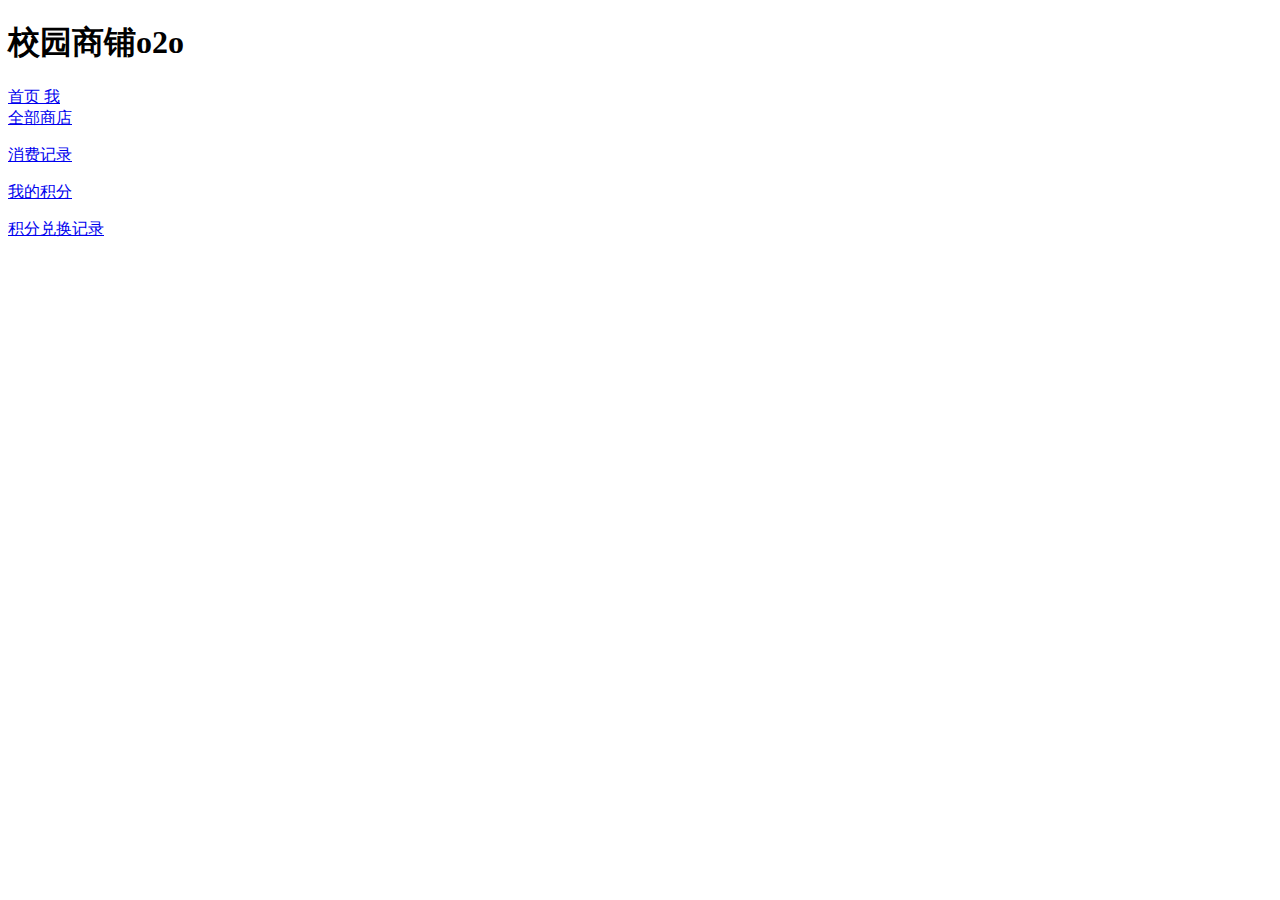
==== o2o/src/main/webapp/WEB-INF/html/frontend/index.html @ 933e44d9 "2018-9-22 首页及店铺列表展示开发" ====
<!DOCTYPE html>
<html>
<head>
    <meta charset="utf-8">
    <meta http-equiv="X-UA-Compatible" content="IE=edge">
    <title>首页</title>
    <meta name="viewport" content="initial-scale=1, maximum-scale=1">
    <link rel="shortcut icon" href="/favicon.ico">
    <meta name="apple-mobile-web-app-capable" content="yes">
    <meta name="apple-mobile-web-app-status-bar-style" content="black">

    <link rel="stylesheet" href="//g.alicdn.com/msui/sm/0.6.2/css/sm.min.css">
    <link rel="stylesheet" href="//g.alicdn.com/msui/sm/0.6.2/css/sm-extend.min.css">
    <link rel="stylesheet" href="../resources/css/frontend/index.css">
</head>
<body>
<div class="page-group">
    <div class="page">
        <header class="bar bar-nav">
            <!-- <a class="button button-link button-nav pull-left" href="/demos/card" data-transition='slide-out'>
                  <span class="icon icon-left"></span>
                  返回
              </a> -->
            <h1 class="title">校园商铺o2o</h1>
        </header>
        <nav class="bar bar-tab">
            <a class="tab-item active" href="#">
                <span class="icon icon-home"></span>
                <span class="tab-label">首页</span>
            </a>
            <a class="tab-item" href="#" id='me'>
                <span class="icon icon-me"></span>
                <span class="tab-label">我</span>
            </a>
        </nav>
        <div class="content">
            <!-- 这里是页面内容区 -->
            <div class="swiper-container index-banner" data-space-between='10'>
                <div class="swiper-wrapper">
                    <!-- <div class="swiper-slide img-wrap">
                            <img class="banner-img" src="//gqianniu.alicdn.com/bao/uploaded/i4//tfscom/i1/TB1n3rZHFXXXXX9XFXXXXXXXXXX_!!0-item_pic.jpg_320x320q60.jpg" alt="">
                        </div>
                        <div class="swiper-slide img-wrap">
                            <img class="banner-img" src="//gqianniu.alicdn.com/bao/uploaded/i4//tfscom/i4/TB10rkPGVXXXXXGapXXXXXXXXXX_!!0-item_pic.jpg_320x320q60.jpg" alt="">
                        </div>
                        <div class="swiper-slide img-wrap">
                            <img class="banner-img" src="//gqianniu.alicdn.com/bao/uploaded/i4//tfscom/i1/TB1kQI3HpXXXXbSXFXXXXXXXXXX_!!0-item_pic.jpg_320x320q60.jpg" alt="">
                        </div> -->
                </div>
                <div class="swiper-pagination"></div>
            </div>
            <!--全类查询区-->
            <div class='total-shop-button'>
                <a href="/o2o/frontend/shoplist" external>全部商店</a>
            </div>
            <!--一级类别展示区域-->
            <div class="row">
                <!-- <div class="col-50 shop-classify">
                        <div class='word'>
                            <p class='shop-title'>本期推荐</p>
                            <p class='shop-desc'>近期相关活动、新款上市、旅游资讯</p>
                        </div>
                        <div class='shop-classify-img-warp'>
                            <img class='shop-img' src="static/index/display13.png">
                        </div>
                    </div> -->
            </div>
        </div>
    </div>
    <!--侧边栏  -->
    <div class="panel-overlay"></div>
    <div class="panel panel-right panel-reveal" id="panel-left-demo">
        <div class="content-block">
            <p>
                <a href="/o2o/frontend/myrecord" class="close-panel">消费记录</a>
            </p>
            <p>
                <a href="/o2o/frontend/mypoint" class="close-panel">我的积分</a>
            </p>
            <p>
                <a href="/o2o/frontend/pointrecord" class="close-panel">积分兑换记录</a>
            </p>
            <!-- Click on link with "close-panel" class will close panel -->
        </div>
    </div>
</div>

<script type='text/javascript' src='//g.alicdn.com/sj/lib/zepto/zepto.min.js' charset='utf-8'></script>
<script type='text/javascript' src='//g.alicdn.com/msui/sm/0.6.2/js/sm.min.js' charset='utf-8'></script>
<script type='text/javascript' src='//g.alicdn.com/msui/sm/0.6.2/js/sm-extend.min.js' charset='utf-8'></script>
<script type='text/javascript' src='../resources/js/frontend/index.js' charset='utf-8'></script>
</body>
</html>
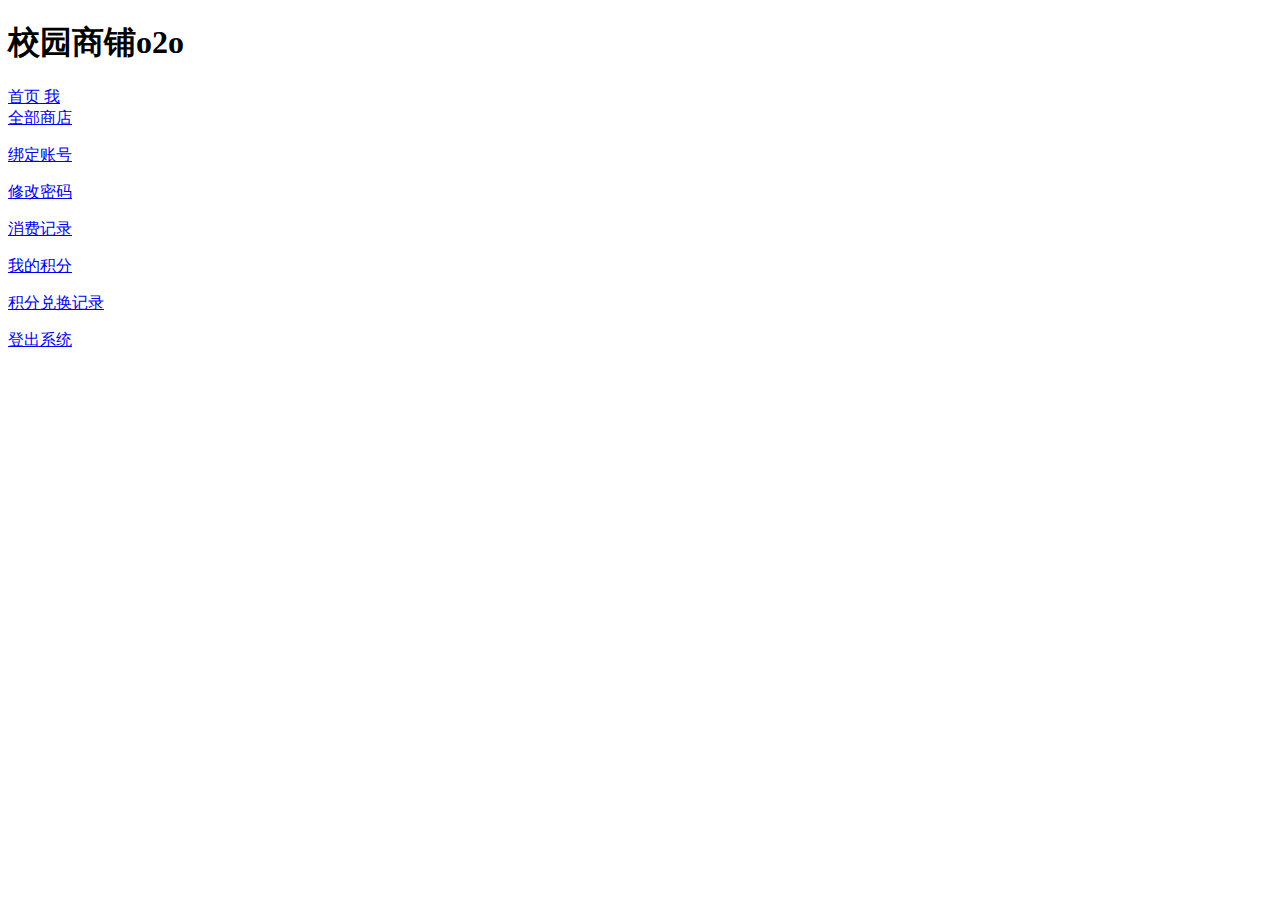
==== commit 99556332: "2018-9-29 添加本地平台账号体系" ====
--- a/o2o/src/main/webapp/WEB-INF/html/frontend/index.html
+++ b/o2o/src/main/webapp/WEB-INF/html/frontend/index.html
@@ -72,6 +72,12 @@
     <div class="panel panel-right panel-reveal" id="panel-left-demo">
         <div class="content-block">
             <p>
+                <a href="/o2o/local/accountbind?usertype=1" class="close-panel">绑定账号</a>
+            </p>
+            <p>
+                <a href="/o2o/local/changepsw?usertype=1" class="close-panel">修改密码</a>
+            </p>
+            <p>
                 <a href="/o2o/frontend/myrecord" class="close-panel">消费记录</a>
             </p>
             <p>
@@ -79,6 +85,9 @@
             </p>
             <p>
                 <a href="/o2o/frontend/pointrecord" class="close-panel">积分兑换记录</a>
+            </p>
+            <p>
+                <a href="#" id="log-out" usertype="1" class="close-panel">登出系统</a>
             </p>
             <!-- Click on link with "close-panel" class will close panel -->
         </div>
@@ -89,5 +98,8 @@
 <script type='text/javascript' src='//g.alicdn.com/msui/sm/0.6.2/js/sm.min.js' charset='utf-8'></script>
 <script type='text/javascript' src='//g.alicdn.com/msui/sm/0.6.2/js/sm-extend.min.js' charset='utf-8'></script>
 <script type='text/javascript' src='../resources/js/frontend/index.js' charset='utf-8'></script>
+<script type='text/javascript' src='../resources/js/local/accountbind.js' charset='utf-8'></script>
+<script type='text/javascript' src='../resources/js/local/changepsw.js' charset='utf-8'></script>
+<script type='text/javascript' src='../resources/js/local/logout.js' charset='utf-8'></script>
 </body>
 </html>
